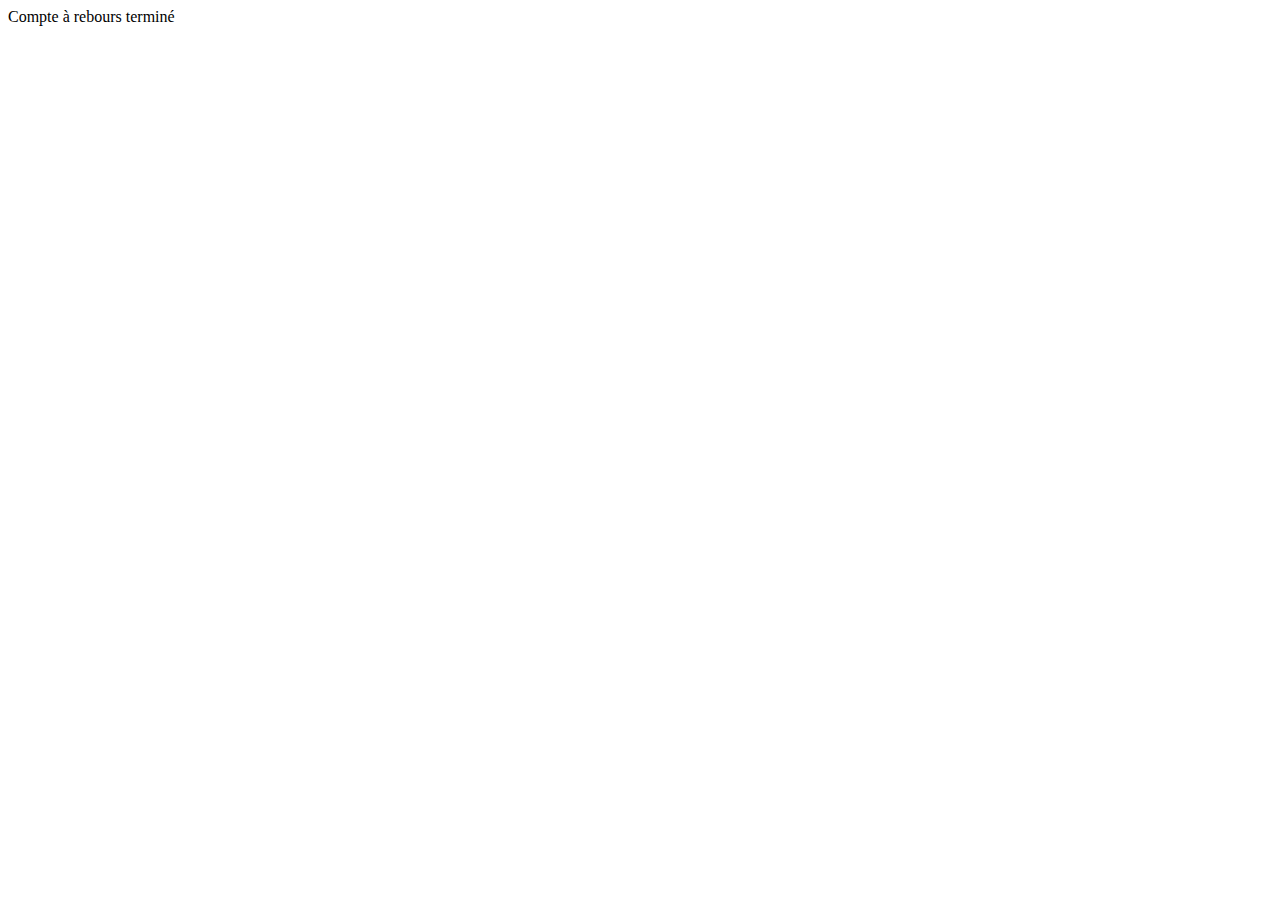
==== index.html @ 7ef36611 "change index" ====
<!DOCTYPE html>
<html lang="fr">
<head>
    <meta charset="utf-8">
    <meta name="viewport" content="width=device-width, initial-scale=1, shrink-to-fit=no">
    <title>Compte a rebours</title>
</head>

<body>
    <div id="hourly_count"></div>
    <script type="text/javascript">
        function hourly_count() {
            var hourly_count = document.getElementById("hourly_count");
            var date_today = new Date();
            var date_evenement = new Date("Dec 13 15:00:00 2021");
            var total_secondes = (date_evenement - date_today) / 1000;
            if (total_secondes > 0) {
                var jours = Math.floor(total_secondes / (60 * 60 * 24));
                var heures = Math.floor((total_secondes - (jours * 60 * 60 * 24)) / (60 * 60));
                minutes = Math.floor((total_secondes - ((jours * 60 * 60 * 24 + heures * 60 * 60))) / 60);
                secondes = Math.floor(total_secondes - ((jours * 60 * 60 * 24 + heures * 60 * 60 + minutes * 60)));
                hourly_count.innerHTML =' ' + heures + ' ' + ":" + ' ' + minutes + ' ' + ":" + ' ' + ' ' + secondes + ' ';
            } else {
                hourly_count.innerHTML = 'Compte à rebours terminé';
            }
            var actualisation = setTimeout("hourly_count();", 1000);
        }
        hourly_count();
    </script>
</body>
</html>
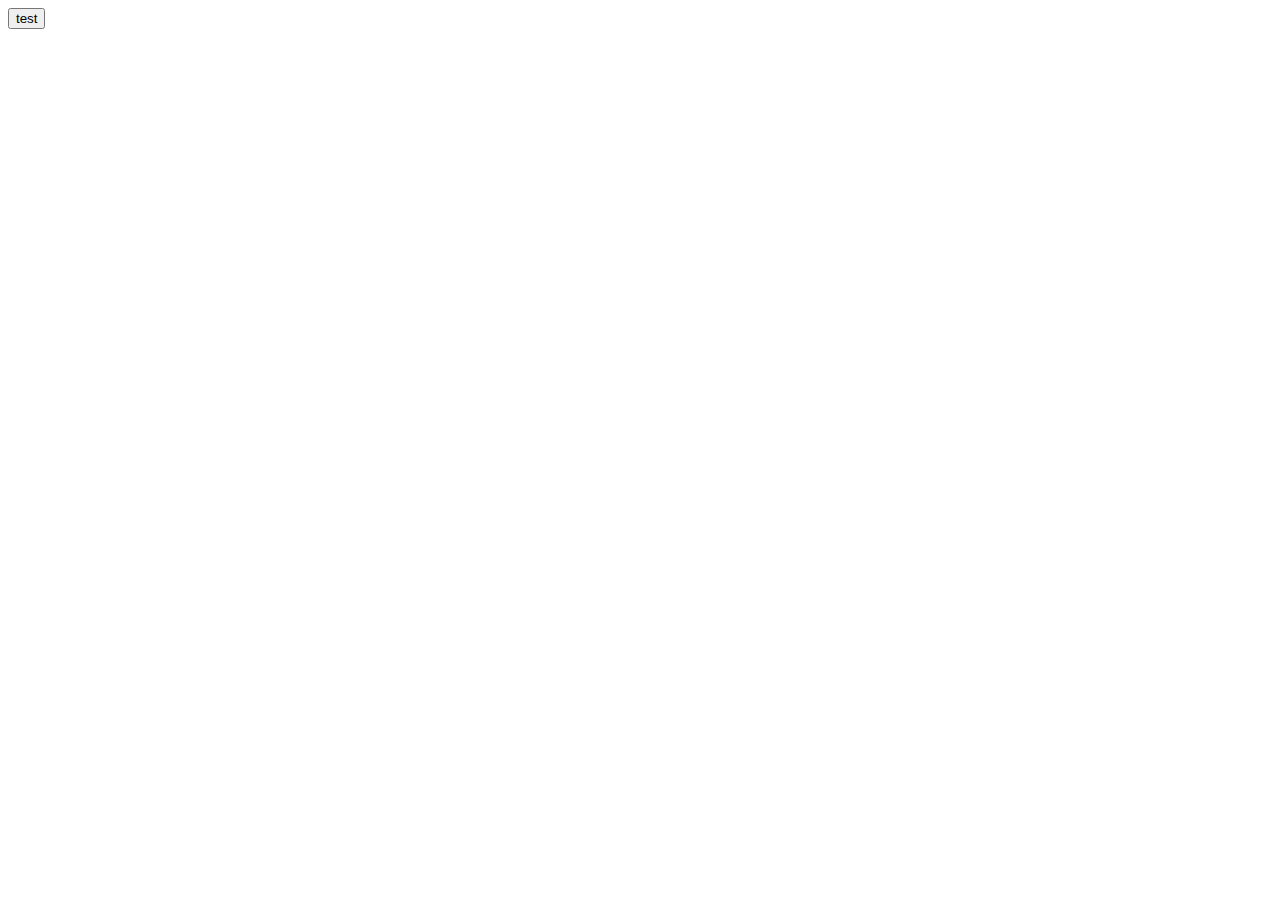
==== commit bb4d5467: "update" ====
--- a/index.html
+++ b/index.html
@@ -4,28 +4,12 @@
     <meta charset="utf-8">
     <meta name="viewport" content="width=device-width, initial-scale=1, shrink-to-fit=no">
     <title>Compte a rebours</title>
+    <script src="assets/js/script.js"></script>
 </head>
 
 <body>
-    <div id="hourly_count"></div>
-    <script type="text/javascript">
-        function hourly_count() {
-            var hourly_count = document.getElementById("hourly_count");
-            var date_today = new Date();
-            var date_evenement = new Date("Dec 13 15:00:00 2021");
-            var total_secondes = (date_evenement - date_today) / 1000;
-            if (total_secondes > 0) {
-                var jours = Math.floor(total_secondes / (60 * 60 * 24));
-                var heures = Math.floor((total_secondes - (jours * 60 * 60 * 24)) / (60 * 60));
-                minutes = Math.floor((total_secondes - ((jours * 60 * 60 * 24 + heures * 60 * 60))) / 60);
-                secondes = Math.floor(total_secondes - ((jours * 60 * 60 * 24 + heures * 60 * 60 + minutes * 60)));
-                hourly_count.innerHTML =' ' + heures + ' ' + ":" + ' ' + minutes + ' ' + ":" + ' ' + ' ' + secondes + ' ';
-            } else {
-                hourly_count.innerHTML = 'Compte à rebours terminé';
-            }
-            var actualisation = setTimeout("hourly_count();", 1000);
-        }
-        hourly_count();
-    </script>
+    <div id="time"></div>
+    <div id="dateheure"></div> 
+    <button onclick="startTimer(300)">test</button>
 </body>
 </html>